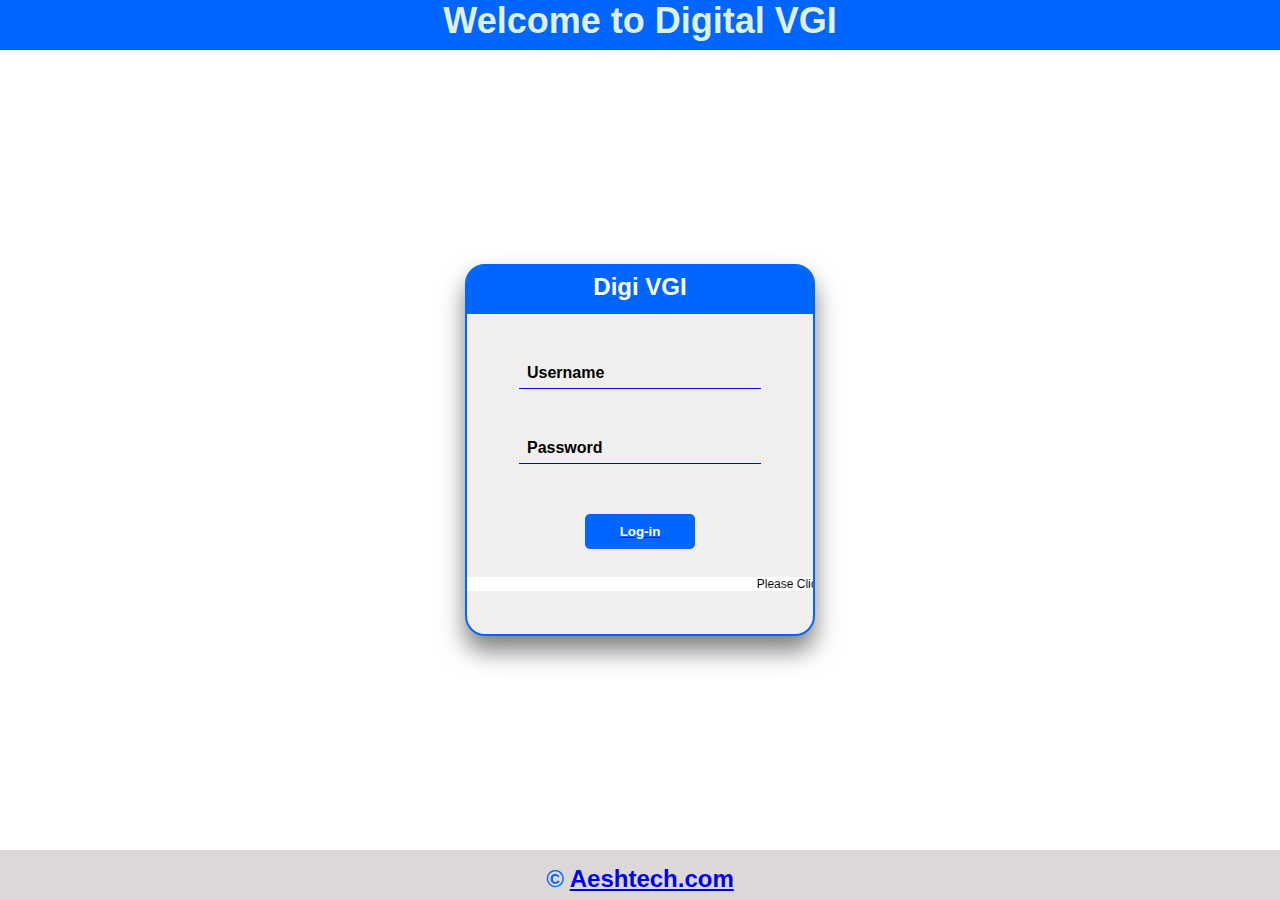
==== index.html @ c29f7b86 "Updated login page for redirect on admin dashboard." ====
<!DOCTYPE html>
<html lang="en">

<head>
    <meta charset="UTF-8">
    <meta name="viewport" content="width=device-width, initial-scale=1.0">
    <title>Vishveshwarya AMS</title>
    <link rel="stylesheet" href="styles/V2.css">
</head>

<body>
    <!--------Header------->
    <div class="log-navbar">
        <header id="nav1">Welcome to Digital VGI</header>
    </div>

    <!-- Login form -->
    <div class="box">
        <h2>Digi VGI</h2>
        <form action="#" method="post">
            <div class="inputbox">
                <input type="email" name="Username" class="f-input" required>
                <label>Username</label>
            </div>
            <div class="inputbox">
                <input type="password" name="Password" class="f-input" required>
                <label>Password</label>
            </div>
            <a href="faculty.html">
            <input class="f-submit" type="button" value="Log-in"></a>
            </form>
<br><br>
<marquee direction="left" scrollamount="7" bgcolor="white">
   Please Click on the Login button this will redirect you to the admin dashboard (Demo).
</marquee>
    </div>

    <!--------- Footer -------->
        <footer class="footer">
            <p>&copy <a href="https://aeshtech.com" target="_blank">Aeshtech.com</a></p>
        </footer>
</body>

</html>
---- styles/V2.css ----
body {
    margin: 0 auto;
    padding:0;
    font:normal 75% Arial, Helvetica, sans-serif;
    background-size: cover;
    max-width: 100%;
    max-height: 100%;
}
*{
    box-sizing: border-box;
}

:root{
    --primary:rgb(0, 102, 255);
    --secondary:rgb(0, 255, 0);
    --alert:red;
    --lightgray:rgba(218, 214, 214, 0.897);
}

/*-------row----- */
.row::after{
    content: "";
    clear: both;
    display:table;
}
/* ---for mobiles--- */
[class*="col-"]{
    width: 100%;
}
/* ----for tablets---- */
@media only screen and (max-width:600px)
{
    .col-t-1{width:25%;}
    .col-t-2{width: 33.33%;}
    .col-t-3{width: 40%}
    .col-t-4{width: 50%}
    .col-t-5{width: 60%;}
    .col-t-6{width: 74%;} 
    .col-t-7{width: 75%;}
    .col-t-8{width: 100%;}
}
/* -------for desktops------- */
@media only screen and (min-width:612px)
{
    .col-1{width:25%;}
    .col-2{width: 33.33%;}
    .col-3{width: 40%}
    .col-4{width: 50%}
    .col-5{width: 60%;}
    .col-6{width: 74%;}
    .col-7{width: 75%;}
    .col-8{width: 100%;}
}

/* -----Login-Form Navbar----- */
.log-navbar{
    background:var(--primary);
    height:50px;
    color:rgb(223, 240, 220);
}
#nav1{
    text-align: center;
    font-size: 3em;
    font-weight: bold;
}
/* ---Login Form--- */
.box{
    position: absolute;
    top: 50%;
    left: 50%;
    transform: translate(-50%,-50%);
    width:350px;
    padding: 0px 0px 40px 0px;
    background:rgb(241, 238, 238);
    box-sizing: border-box;  
    border:2px solid var(--primary);  
    border-radius:20px;
    box-shadow: 0 15px 25px rgba(0,0,0,.5);
    margin: auto;
}  
.box h2{
    width: 100%;
    height: 2em;  
    background-color:var(--primary);  
    color:white;
    border-radius:17px 17px 0px 0px;  
    margin:0px 0px 20px 0px;  
    padding:7px;
    font-size:2em;
    font-weight:bolder;  
    text-align:center; 
}
.box .inputbox {
    position: relative;
}
.box .inputbox input{
    width:70%;
    padding:3px 0;
    font-size: 16px;
    font-weight: bold;
    color:rgb(0, 0, 0);
    letter-spacing: 1px;
    background: transparent;
    margin:50px auto;
    border:none;
    border-bottom: 1px solid #fff;
    outline: none;
    display: block;
    border-bottom: 1px solid blue;
    left:50%

}
.box .inputbox label{
    position: absolute;
    top:-10px;
    left:60px;
    padding:10px 0;
    font-size: 16px;
    font-weight: bold;
    color:black;
    pointer-events: none;
    transition: .5s;
}
.box .inputbox input:hover ~ label,
.box .inputbox input:valid ~ label{
    position:absolute;
    top:-30px;
    left:65%;
    color: var(--primary);
}
.box input[type="button"]{
    background: transparent;
    border: none;
    border-radius:5px;  
    background-color:var(--primary); 
    padding:10px 35px; 
    color:white;
    cursor: pointer;
    font-weight:bold;
    text-decoration:none;
    display:block;
    margin:auto; 
}  
/*--------footer-------- */
.footer{
    position: absolute;
    bottom: 0;
    background: rgb(221, 216, 216);
    height:50px;
    width: 100%;
    text-align: center;
    font-size: 2em;
    font-weight: bold;
    color:var(--primary);
    line-height: 10px;  
}

/* --------------module-1------------- */
.logodiv{
  position: fixed;
  width: 100%;
  margin: 0;
  padding: 2px;
  background:rgb(236, 236, 236);
  height: 4em;
  top: 0;
}
.logodiv a #logo{
  display: none;
  max-width:4em;
  max-height:4em;
  margin:0 50%;
}
.logodiv h1{
  text-align: center;
  font-size: 3em;
  text-shadow: 2px 2px 4px black;
  color: var(--primary);
  margin-top:0.5px;
}

.topnav {
  overflow: hidden;
  background-color:var(--primary);
  border: 2px ridge black;
  position: fixed;
  top:4em;
  width: 100%;
}

.topnav a {
  float: left;
  display: block;
  color:rgb(255, 251, 251);
  text-align: center;
  padding: 14px 16px;
  text-decoration: none;
  font-size: 17px;
  font-weight: bold;
  text-shadow: 1px 1px 2px black;
}
.topnav a#myprofile{
  float: right;
}
.topnav a:hover {
  background-color: #ddd;
  color: black;
}

  /* ----------- ----For Dynamic Tables-------------- */
div.row{
  box-sizing: border-box;
  padding: 5px;
  margin-top:100px;
}
div.admin-dashboard{
  display:grid;
  grid-template-columns: 75% auto;
  width: 100%;
  background-color: aqua;
}
div.row .grid-item1{
  background:rgb(233, 236, 236);
  height: 80px;
  border:1px solid blue;
  box-shadow: 1px 1px 10px 0px rgb(97, 89, 89);
  flex-direction: column;
  justify-content: space-between;
  align-items: center;
  margin-bottom: 10px;
}
div.row .grid-item1 input[type="search"]{
  width: 90%;
  height: 45%;
  border: none;
  outline:none;
  border-bottom: 2px solid blue;
  background:transparent;
  padding-left: 40px;
  font-size: 20px;
}
div.row .grid-item1 input[type="search"]:hover{
  background-color: yellow;
}

div.row .grid-item1 input[type="button"]{
  width: 90%;
  height: 45%;
  border: 3px solid red;
  border-radius: 20px;
  outline: none;
  background: rgba(153, 137, 137, 0.219);
  padding-left: 40px;
}
div.row .grid-item1 input[type="button"]:hover{
  background-color: var(--alert);
  color:white;
  font-size: 20px;
  outline: none;
}
div.row .grid-item1 span{
  position: absolute;
}

div.row .grid-item3{
   background: var(--primary);
   height: 540px;
   border:2px ridge blue;
   box-shadow: 2px 2px 10px 5px rgb(97, 89, 89);
   /* position: absolute;
   top:15%; */
   overflow: auto;
  }
div.row .grid-item2 {
  grid-row: 1/3;
  background: var(--lightgray);
  height: 630px;
  border-top:2px solid blue;
  border-left:2px solid blue;
  box-shadow: 3px 3px 10px 0px black;
  overflow: auto;
  margin-right: 10px;
  /* white-space: nowrap; */
}
div.row .grid-item2 h1{
  text-align: center;
  font-weight: bold;
  font-size:x-large;
  color: rgb(0, 26, 255);
  text-shadow: 2px 2px 8px rgb(224, 218, 218);
  margin:10px;
}
div.row .grid-item3 h1{
  text-align: center;
  font-weight: bold;
  color:white;
  text-shadow: 2px 2px 6px black;
  margin: 10px;
}

table{ border-collapse: collapse;}
table.List{ width:100%;}

th { border: 2px solid #161616; padding: 8px; color:black;font-size: 18px;font-weight: bold; text-align: left;}
td { border: 1px solid #aca7a7; color:black; font-size:15px; font-weight: bold; text-align: left; padding: 8px;}
tr:nth-child(even),table.List thead>tr { background-color: #ffffff;text-shadow: 1px 1px 7px rgb(182, 174, 174);}

div.row .grid-item3 input, #gender,#studentCourse,#studentSem,#dob,#studentDOB,#studentGender{
  width: 70%; padding: 12px 20px; margin: 8px auto; display: block; 
  border: 1px solid #ccc; border-radius: 4px; box-sizing: border-box;}

input[type=submit]{ width: 30%; background-color: #ddd; color: #000; padding: 14px 20px;
    margin: 8px 20px; border: none; border-radius: 4px; cursor: pointer;}
    
div.row .form label{
  font-size: 17px;
  font-style: oblique;
}
/* Hover effect for form Inputs */
div.row .form input:hover,form #gender:hover,#studentCourse:hover,#studentSem:hover,#dob:hover,#studentDOB:hover,#studentGender:hover{
  background-color: greenyellow;
}
/* Focus effect for form Inputs */
div.row .form input:focus ,form #gender:focus,#studentCourse:focus,#studentSem:focus,#dob:focus,#studentDOB:focus,#studentGender:focus{
  background-color: yellow;
}
.course-container{
    background: var(--primary);
    width: 60%;
    height: 100%;
    border-radius: 20px;
    border: 2px ridge blue;
    box-shadow: 2px 2px 10px 5px rgb(97 89 89);
    margin: auto;
    text-align: center;
}


/* ---------Anchor's in the Table Action field------- */
table.List a#edit{ cursor: pointer;text-decoration: none;border: 2px ridge var(--primary); border-radius: 5px; padding: 5px; color:var(--primary); margin-right: 4px;box-shadow: 1px 1px 5px black;}

table.List a#edit:hover{ cursor: pointer;text-decoration: none;background-color: var(--primary); border-radius: 5px; padding: 5px; color:white; margin-right: 4px;}

table.List a#delete{ cursor: pointer;text-decoration: none;border: 2px ridge var(--alert); border-radius: 5px; padding: 5px; color:var(--alert); margin-right: 4px;box-shadow: 1px 1px 5px black;}
table.List a#delete:hover{ cursor: pointer;text-decoration: none;background-color: var(--alert); border-radius: 5px; padding: 5px; color:white; margin-right: 4px;}

/* ------for validation error mssg--------- */
label.validation-error{ color: red;background-color: white; margin-left: 5px;}
.hide{ display:none;}

/* ----------------------------------------------------------------------------------- */
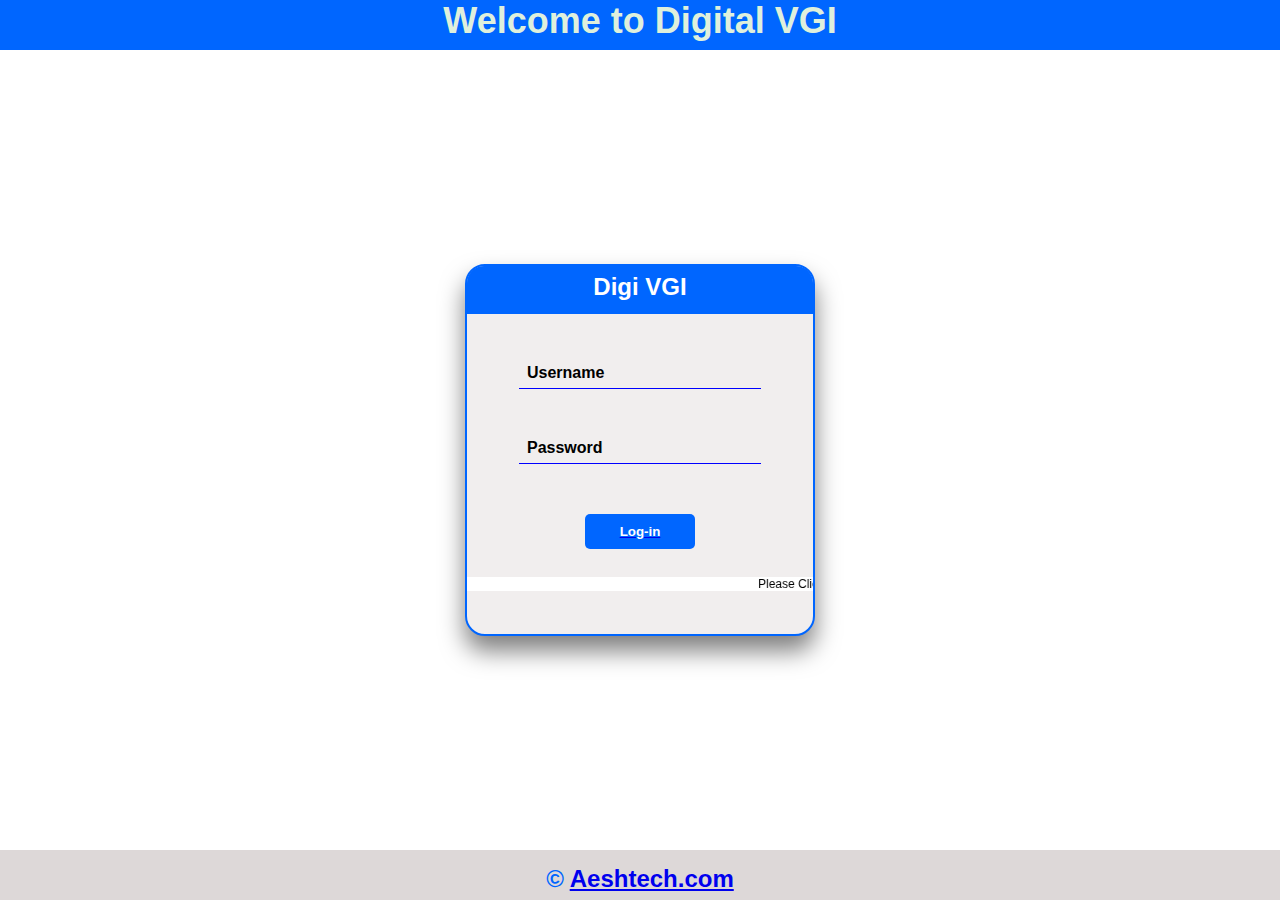
==== commit 009621cc: "Update index.html" ====
--- a/index.html
+++ b/index.html
@@ -26,7 +26,7 @@
                 <input type="password" name="Password" class="f-input" required>
                 <label>Password</label>
             </div>
-            <a href="faculty.html">
+            <a href="https://aeshtech.github.io/AMS_DOM/faculty.html">
             <input class="f-submit" type="button" value="Log-in"></a>
             </form>
 <br><br>
@@ -41,4 +41,4 @@
         </footer>
 </body>
 
-</html>+</html>
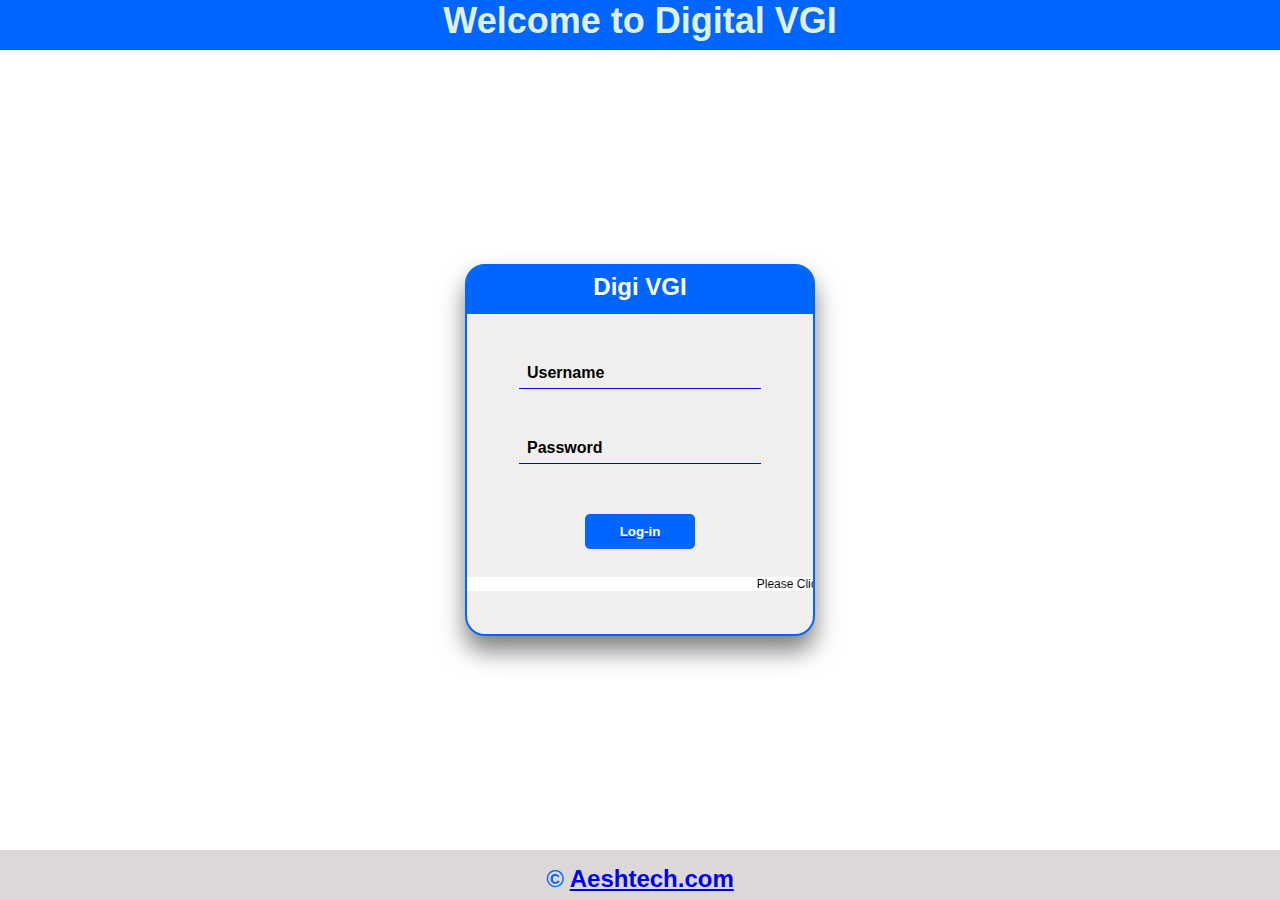
==== commit 3537fd71: "Update index.html" ====
(no text change in the page or its own stylesheets)
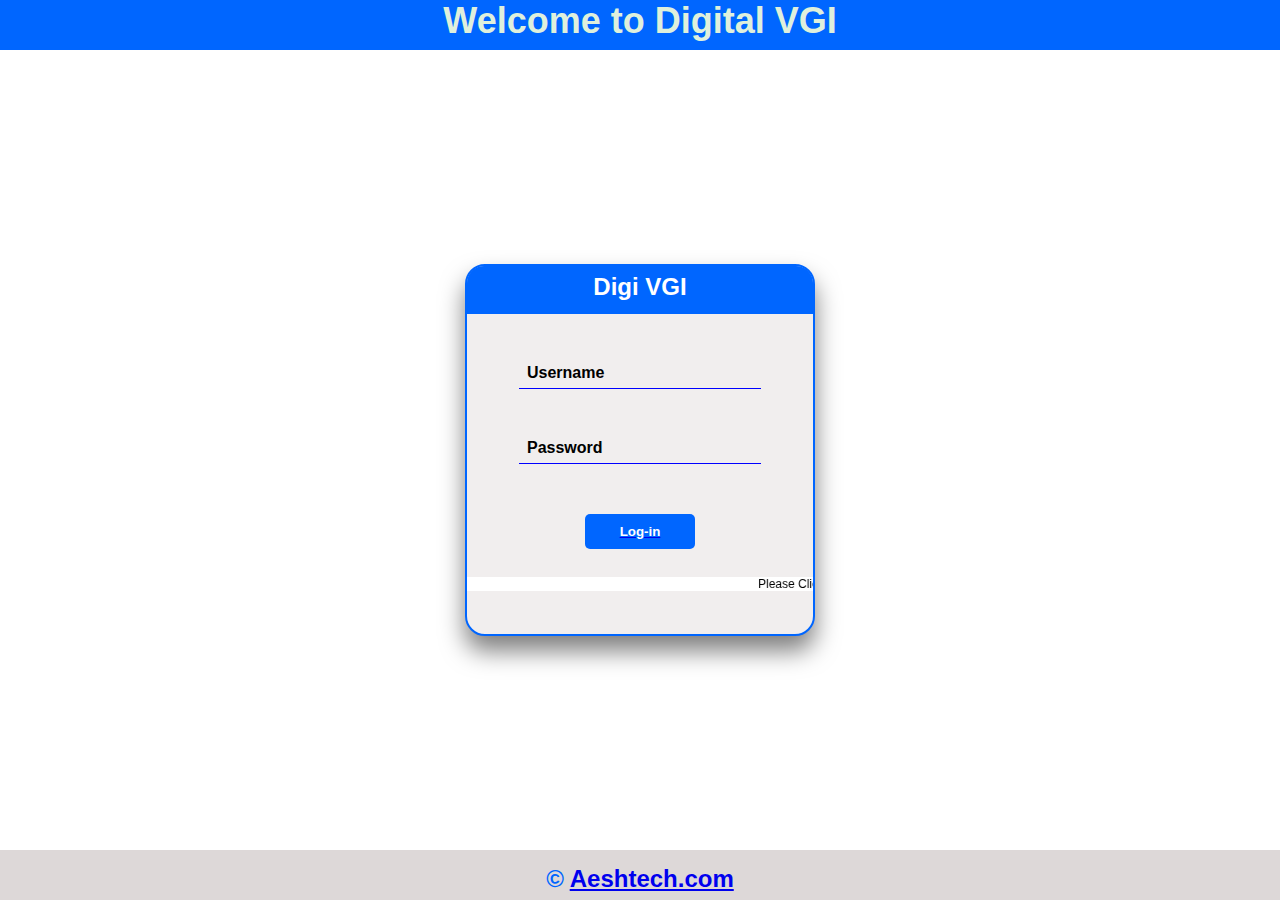
==== commit 6f36c50d: "Update index.html" ====
--- a/index.html
+++ b/index.html
@@ -26,7 +26,7 @@
                 <input type="password" name="Password" class="f-input" required>
                 <label>Password</label>
             </div>
-            <a href="https://aeshtech.github.io/AMS_DOM/faculty.html">
+            <a href="Faculty.html">
             <input class="f-submit" type="button" value="Log-in"></a>
             </form>
 <br><br>
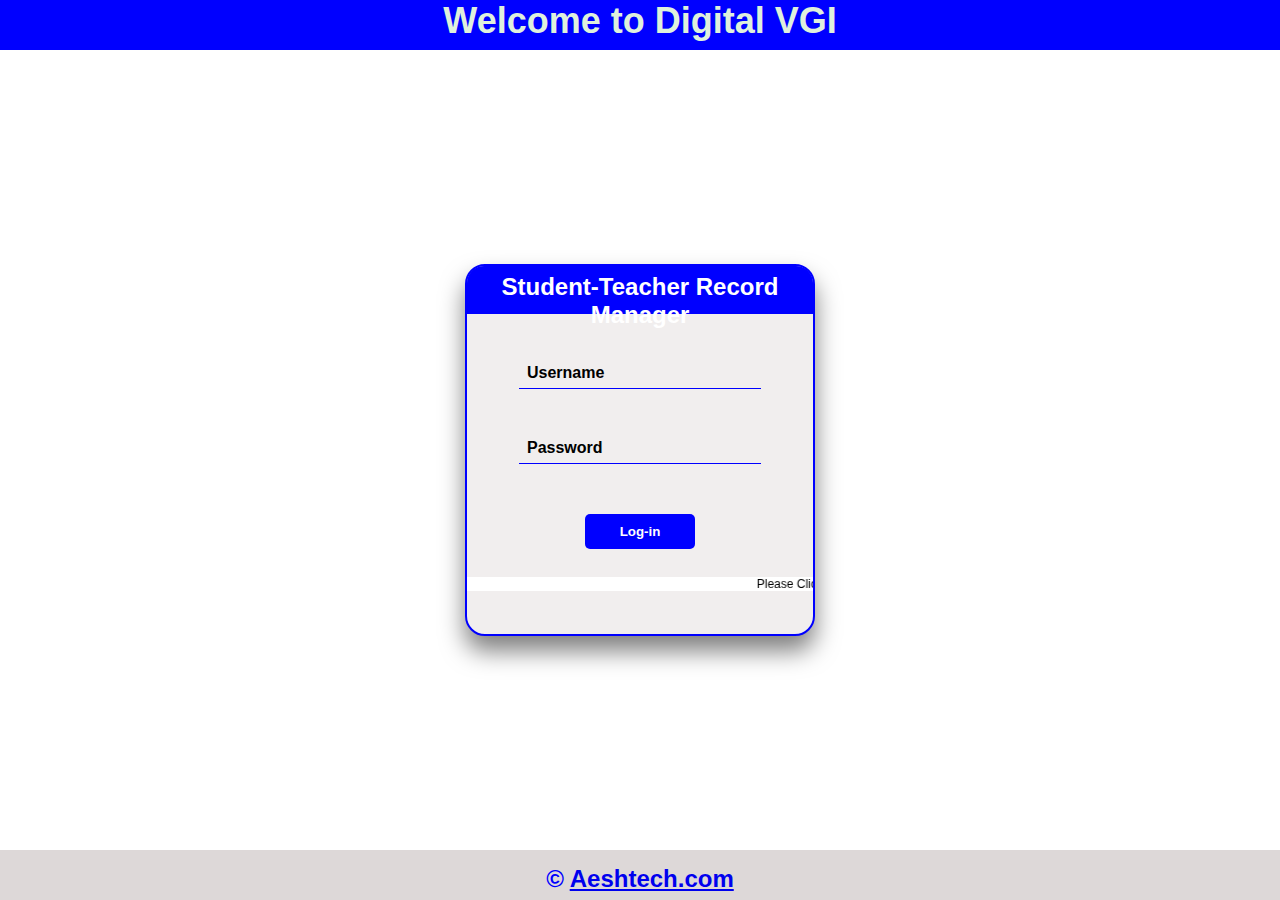
==== commit 55c3fdc0: "title-change" ====
--- a/index.html
+++ b/index.html
@@ -4,7 +4,7 @@
 <head>
     <meta charset="UTF-8">
     <meta name="viewport" content="width=device-width, initial-scale=1.0">
-    <title>Vishveshwarya AMS</title>
+    <title>Student-Teacher Record Manager</title>
     <link rel="stylesheet" href="styles/V2.css">
 </head>
 
@@ -16,7 +16,7 @@
 
     <!-- Login form -->
     <div class="box">
-        <h2>Digi VGI</h2>
+        <h2>Student-Teacher Record Manager</h2>
         <form action="#" method="post">
             <div class="inputbox">
                 <input type="email" name="Username" class="f-input" required>
--- a/styles/V2.css
+++ b/styles/V2.css
@@ -11,7 +11,7 @@
 }
 
 :root{
-    --primary:rgb(0, 102, 255);
+    --primary:blue;
     --secondary:rgb(0, 255, 0);
     --alert:red;
     --lightgray:rgba(218, 214, 214, 0.897);
@@ -348,4 +348,4 @@
 label.validation-error{ color: red;background-color: white; margin-left: 5px;}
 .hide{ display:none;}
 
-/* ----------------------------------------------------------------------------------- */+/* ----------------------------------------------------------------------------------- */
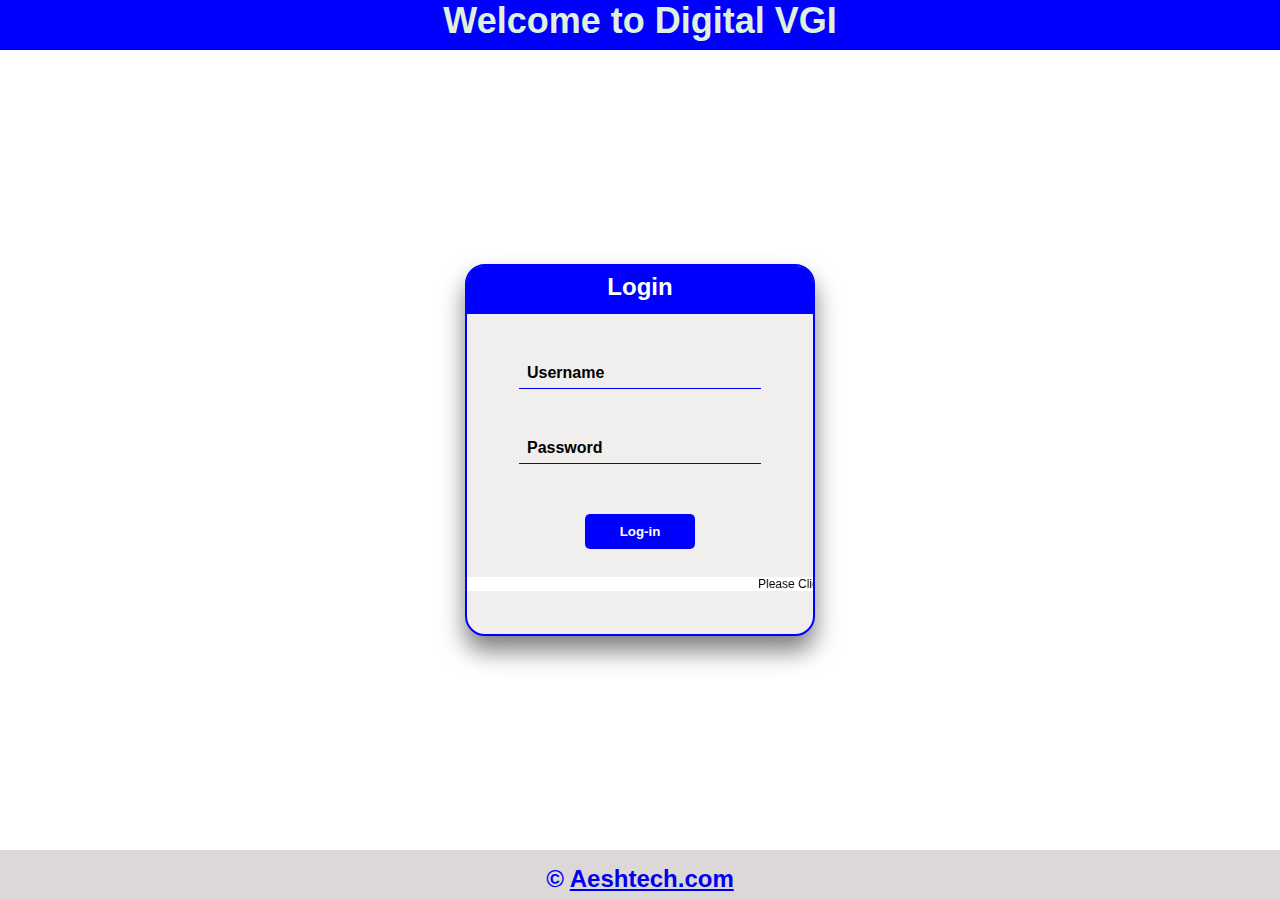
==== commit e3c212b3: "Update index.html" ====
--- a/index.html
+++ b/index.html
@@ -16,7 +16,7 @@
 
     <!-- Login form -->
     <div class="box">
-        <h2>Student-Teacher Record Manager</h2>
+        <h2>Login</h2>
         <form action="#" method="post">
             <div class="inputbox">
                 <input type="email" name="Username" class="f-input" required>
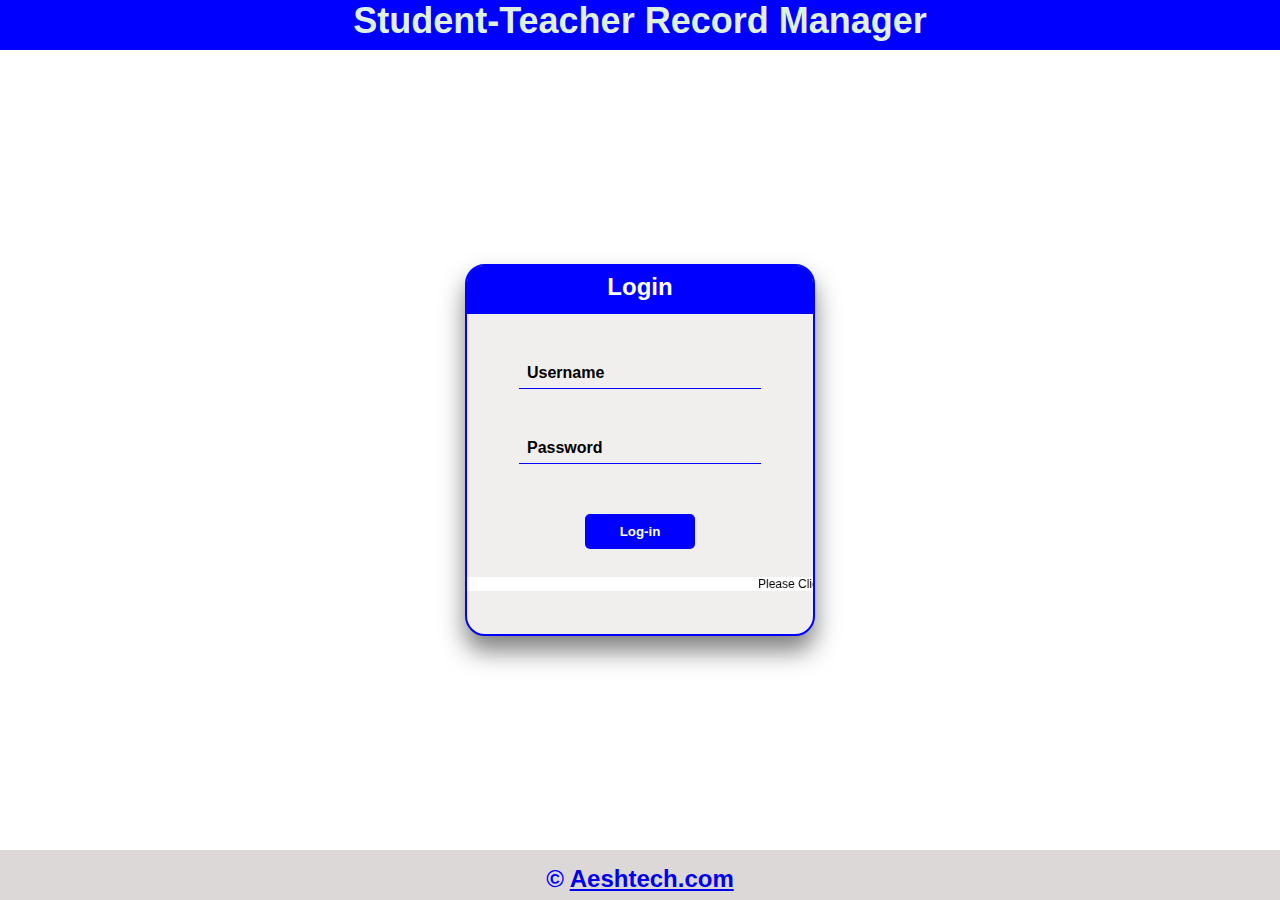
==== commit d6768ca5: "Update index.html" ====
--- a/index.html
+++ b/index.html
@@ -11,7 +11,7 @@
 <body>
     <!--------Header------->
     <div class="log-navbar">
-        <header id="nav1">Welcome to Digital VGI</header>
+        <header id="nav1">Student-Teacher Record Manager</header>
     </div>
 
     <!-- Login form -->
